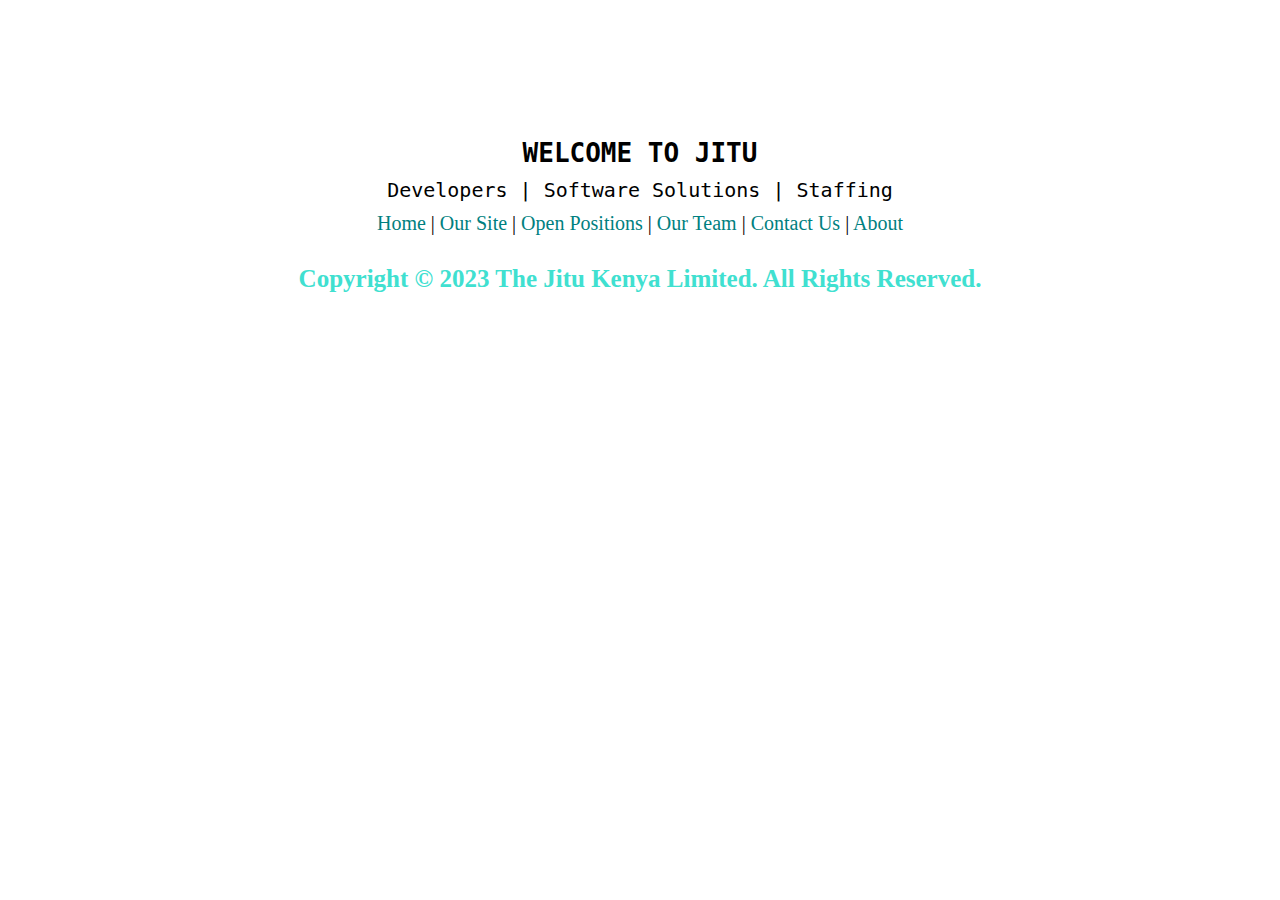
==== html/about.html @ 203b1714 "Correcting nav errors" ====
<!DOCTYPE html>
<html lang="en">
<head>
    <meta charset="UTF-8">
    <meta http-equiv="X-UA-Compatible" content="IE=edge">
    <meta name="viewport" content="width=device-width, initial-scale=1.0">
    <link rel="apple-touch-icon" sizes="180x180" href="assets/images/apple-touch-icon.png">
    <link rel="icon" type="image/png" sizes="32x32" href="assets/images/favicon-32x32.png">
    <link rel="icon" type="image/png" sizes="16x16" href="assets/images/favicon-16x16.png">
    <link rel="manifest" href="assets/images/site.webmanifest">
    <title>About Us</title>
    <link rel="stylesheet" href="../assets/css/style.css">
</head>
<body>
    <header>
    	<h1>Welcome to JITU</h1>
    	<p>Developers | Software Solutions | Staffing </p>
    </header>

    <nav>
        <a href="../index.html">Home</a> |
        <a href="https://thejitu.com">Our Site</a> |
        <a href="https://thejitu.com/careers/">Open Positions</a> |
        <a href="team.html">Our Team</a> |
        <a href="contact.html">Contact Us</a> |
        <a href="about.html">About</a>
      </nav>

 

    <div class="footer">
        <footer>
            <p>
                Copyright © 2023 The Jitu Kenya Limited. All Rights Reserved.
            </p>
        </footer>
    </div>



</body>
</html>
---- assets/css/style.css ----
* {
	margin:0;
	padding:0;
	box-sizing: border-box;
}

header {
	margin-top:10%;
	font-family: monospace;
	text-align:center;
}
header h1{
	text-transform: uppercase;
}
header p {
	font-size: 20px;
}

header h1{
	padding:10px;
}

nav{
	font-size: 20px;
	padding:10px;
	text-align:center;
}
nav a{
	text-decoration:none;
	color:teal;
}

/* Main Section Start*/
main{
	display: block;
	padding: 100px;
}

#about{
	display: flex;
	flex-wrap: wrap;
	justify-content: center;
}

#about-us{
	flex-grow: 2;
}

#about-header{
	display: inline-block;
	margin-top: 120px;
	margin-left: 150px;
	text-align: center;
	color: coral;
	border-bottom: 2px dotted;
}

#about-paragraph{
	margin-top: 20px;
	font-size: 20px;
	font-family: verdana;
}

#about-image{
	flex-grow: 3;
}

.section{
	border-bottom: 20px solid black;
}

.section1 > h1{
	background-color: aquamarine;
	margin-top: 30px;
	margin-bottom: 30px;
	text-align: center;
	font-size: 35px;
	
}

.section1 > p{
	font-size: 20px;
	margin-bottom: 10px;
	font-family: verdana;
}

/*Main Section end*/

/*Contact Page Start*/
.container{
	min-height: 100vh;
	display: flex;
	flex-flow: row nowrap;
	justify-content: space-between;
	align-items: center;
	border: 2px solid black;
	padding: 10px;
	margin: 5px;
}



.contact-image img{
	display: inline;
	width: 100%;
}

.form-wrapper{
	background-color: cadetblue;
	padding: 20px;
	border-radius: 10px;
	box-shadow: 0px,0px,12px rgba(0, 0, 0, 0.5);
	width: 100%;
	margin: auto;
}

.form-wrapper > h1{
	font-family: 'Lucida Sans', 'Lucida Sans Regular', 'Lucida Grande', 'Lucida Sans Unicode', Geneva, Verdana, sans-serif;
	text-align: center;
	color: chartreuse;
	text-shadow: 2px 2px #160606;
}

.input-group{
	margin: 25px 20px;
}

.input-group input[type=text]{
	margin: 5px 75px 0px 0px;
	padding: 10px;
}

.input-group input[type=email], textarea{
	display: inline-block;
	width: 100%;
	margin-top: 5px;
	padding: 10px;
}

.input-group input[type=text]:focus {
	background-color: lightblue;
}

.input-group label{
	font-size: x-large;
}

.form-wrapper input[type=button]{
	display: block;
	background-color: #aa1d04;
	justify-content: center;
	
	border: none;
	color: white;
	padding: 16px 32px;
	text-decoration: none;
	margin: auto;
	cursor: pointer;
	font-size: larger;
	text-transform: uppercase;
}

@media only screen and (max-width: 600px) {
	.container {
	  flex-flow: row wrap;
	}
	.input-group input[type=text]{
		margin: 5px 25px 0px 0px;
		padding: 10px;
	}
}
/*Contact form end*/
.footer{
	text-align: center;
	color: turquoise;
	font-weight: bold;
	font-size: 25px;
	padding: 20px;
}
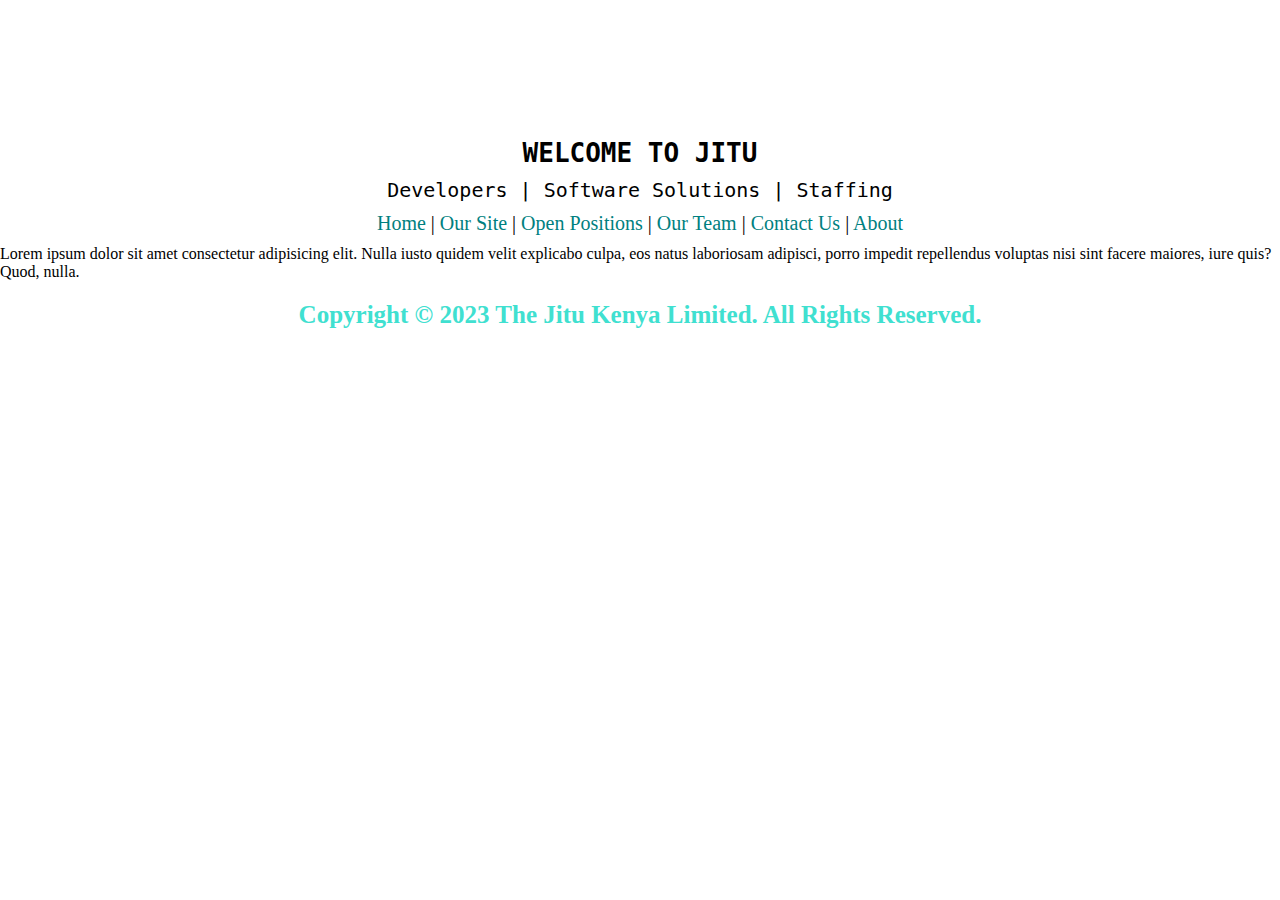
==== commit 83c29031: "success" ====
--- a/html/about.html
+++ b/html/about.html
@@ -25,7 +25,12 @@
         <a href="contact.html">Contact Us</a> |
         <a href="about.html">About</a>
       </nav>
-
+<div class="">
+<p>
+    Lorem ipsum dolor sit amet consectetur adipisicing elit. Nulla iusto quidem velit explicabo culpa, eos natus laboriosam adipisci,
+     porro impedit repellendus voluptas nisi sint facere maiores, iure quis? Quod, nulla.
+</p>
+</divclass>
  
 
     <div class="footer">
--- a/assets/css/style.css
+++ b/assets/css/style.css
@@ -122,7 +122,7 @@
 }
 
 .input-group{
-	margin: 25px 20px;
+	margin: 20px 20px;
 }
 
 .input-group input[type=text]{
@@ -135,6 +135,7 @@
 	width: 100%;
 	margin-top: 5px;
 	padding: 10px;
+	
 }
 
 .input-group input[type=text]:focus {
@@ -159,6 +160,14 @@
 	font-size: larger;
 	text-transform: uppercase;
 }
+#user{
+	display: flex;
+	font-size: 10px;	
+}
+#user input{
+	margin-left: 2rem;
+    margin-right: 0%;
+}
 
 @media only screen and (max-width: 600px) {
 	.container {
